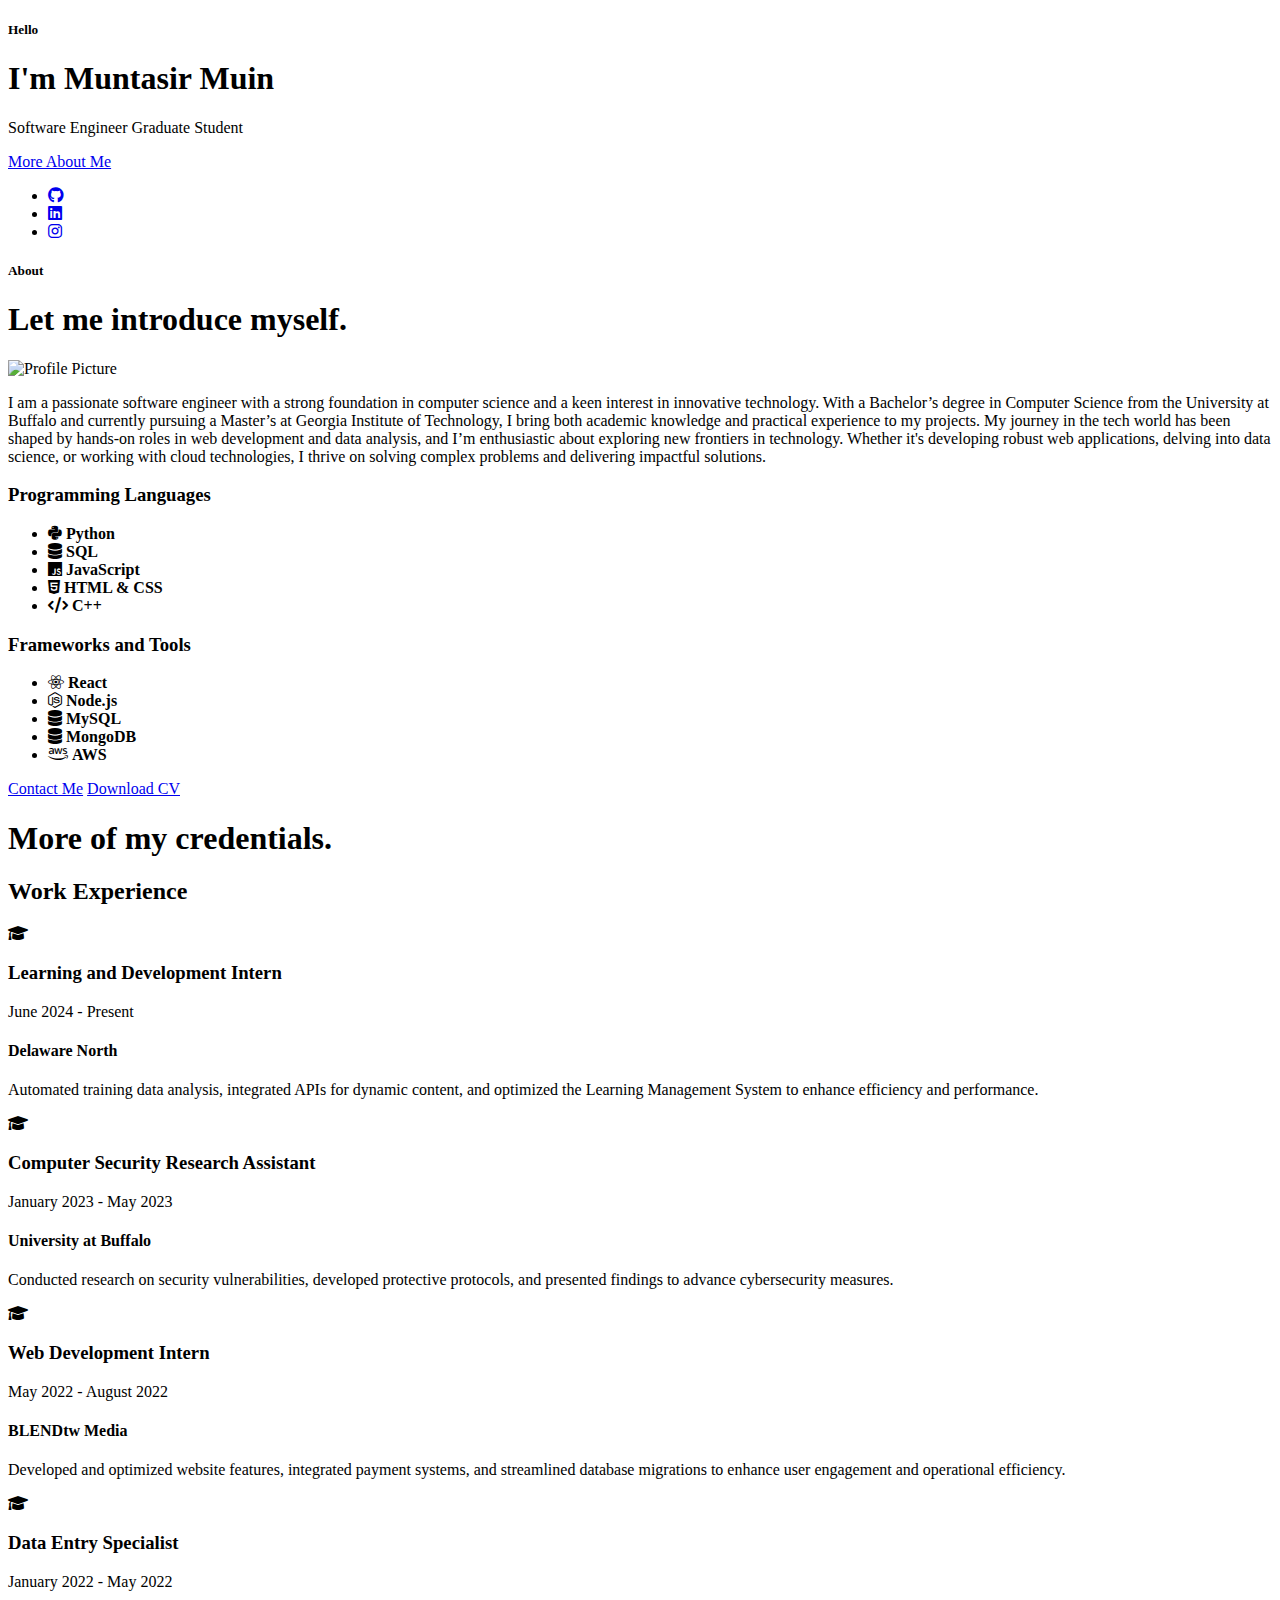
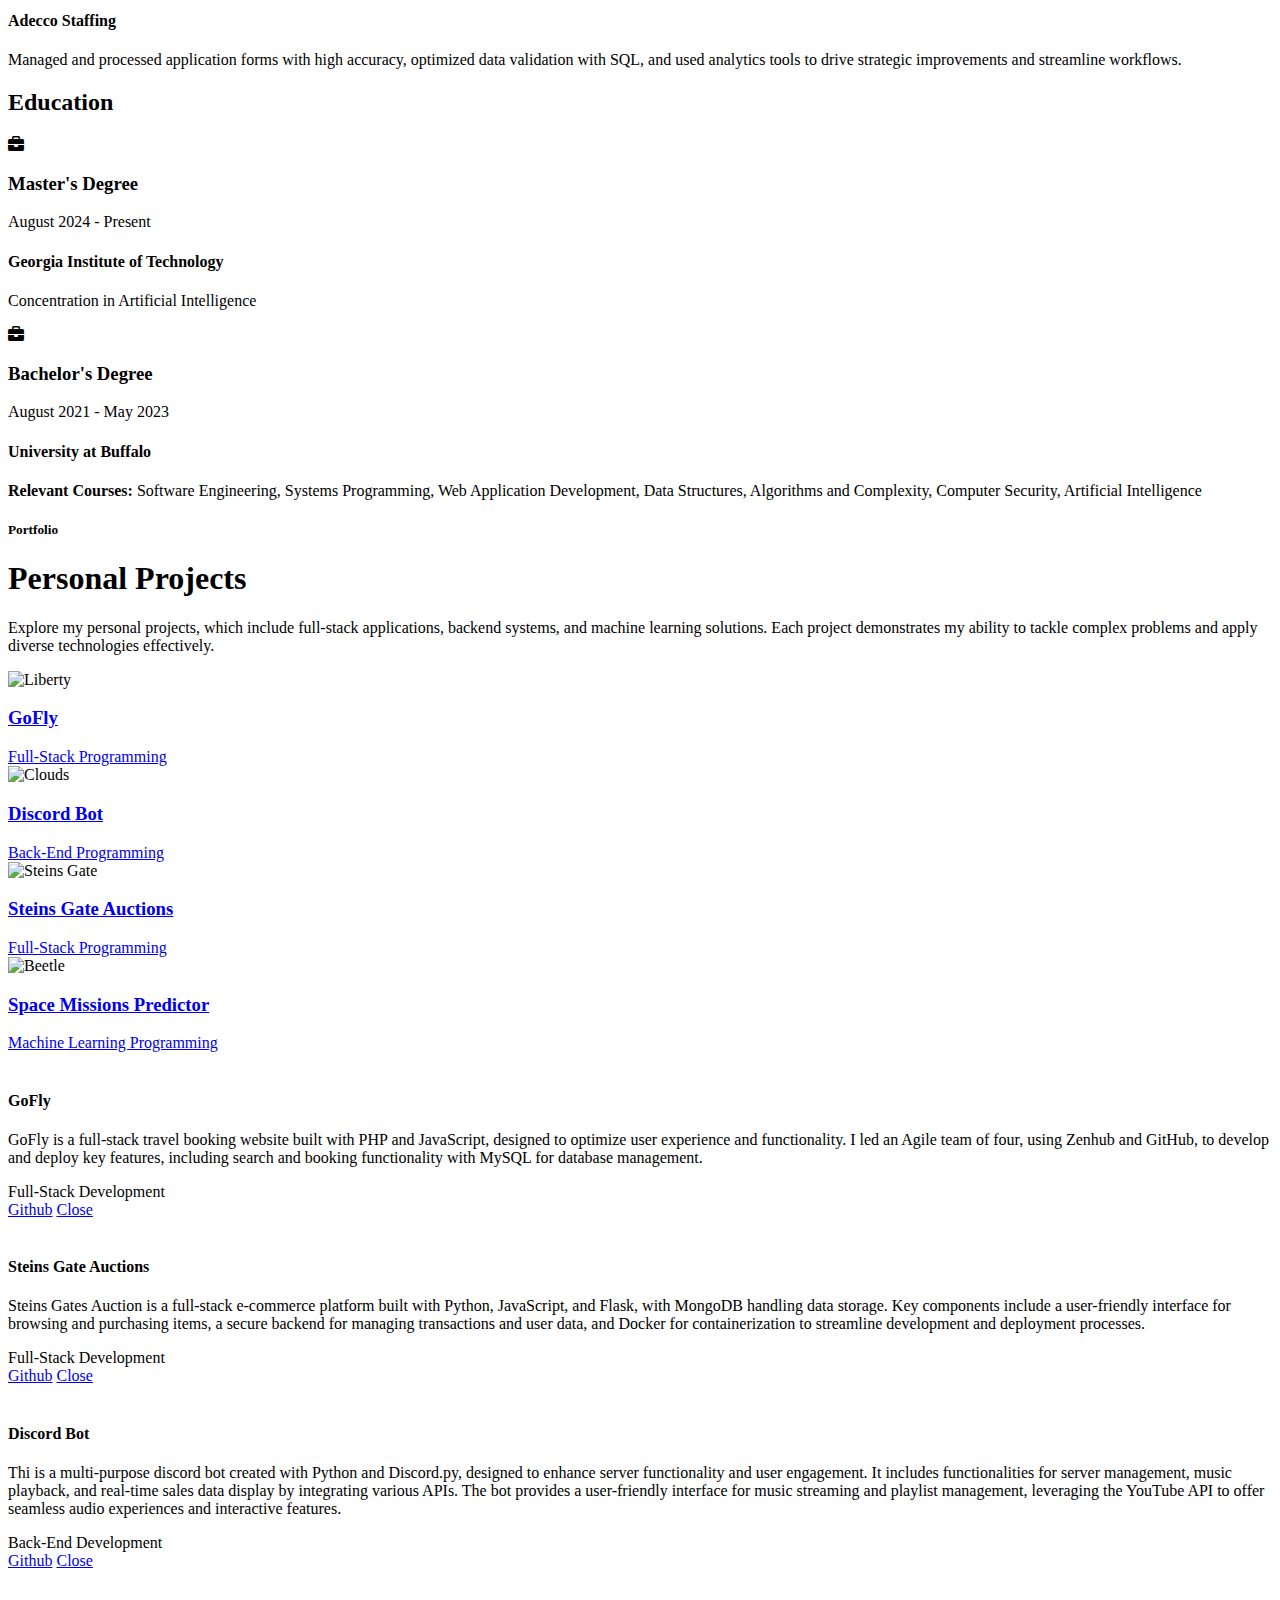
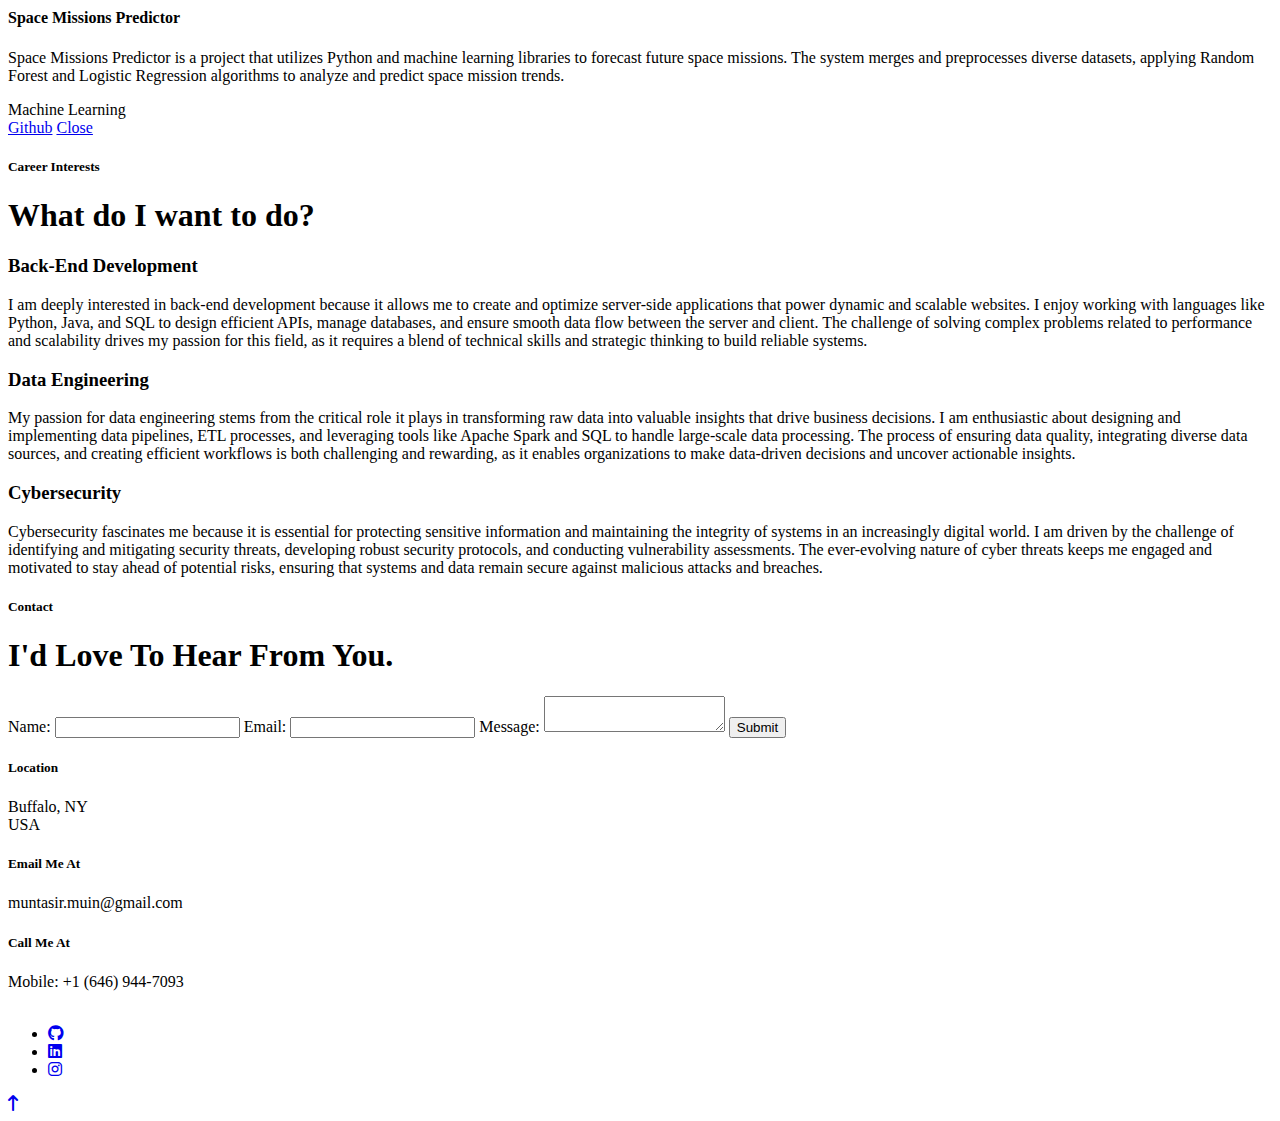
==== index.html @ 5a0fa7c8 "Ready to Deploy" ====
<!DOCTYPE html>
<!--[if IE 8 ]><html class="no-js oldie ie8" lang="en"> <![endif]-->
<!--[if IE 9 ]><html class="no-js oldie ie9" lang="en"> <![endif]-->
<!--[if (gte IE 9)|!(IE)]><!--><html class="no-js" lang="en"> <!--<![endif]-->
<head>

   <!--- basic page needs
   ================================================== -->
   <meta charset="utf-8">
	<title>Muntasir Portfolio</title>
	<meta name="description" content="">  
	<meta name="author" content="">

   <!-- mobile specific metas
   ================================================== -->
	<meta name="viewport" content="width=device-width, initial-scale=1, maximum-scale=1">

 	<!-- CSS
   ================================================== -->
   <link rel="stylesheet" href="css/base.css">  
   <link rel="stylesheet" href="css/main.css">
   <link rel="stylesheet" href="css/vendor.css">  
   <link rel="stylesheet" href="https://cdnjs.cloudflare.com/ajax/libs/font-awesome/6.0.0/css/all.min.css">

   

   <!-- script
   ================================================== -->   
	<script src="js/modernizr.js"></script>
	<script src="js/pace.min.js"></script>

   <!-- favicons
	================================================== -->
	<link rel="icon" type="image/png" href="favicon.png">

</head>

<body id="top">

	<!-- header 
   ================================================== -->
   

	<!-- intro section
   ================================================== -->
   <section id="intro">   

   	<div class="intro-overlay"></div>	

   	<div class="intro-content">
   		<div class="row">

   			<div class="col-twelve">

	   			<h5>Hello</h5>
	   			<h1>I'm Muntasir Muin</h1>

	   			<p class="intro-position">
	   				<span>Software Engineer</span>
	   				<span>Graduate Student</span> 
	   			</p>

	   			<a class="button stroke smoothscroll" href="#about" title="">More About Me</a>

	   		</div>  
   			
   		</div>   		 		
   	</div> <!-- /intro-content --> 

	   <ul class="intro-social">        
		<li><a href="https://github.com/Monty0252" target="_blank" aria-label="GitHub"><i class="fab fa-github"></i></a></li>
		<li><a href="https://www.linkedin.com/in/muntasir-muin/" target="_blank" aria-label="LinkedIn"><i class="fab fa-linkedin"></i></a></li>
		<li><a href="https://www.instagram.com/monti0252/" target="_blank" aria-label="Instagram"><i class="fab fa-instagram"></i></a></li>
	</ul> <!-- /intro-social -->
			

   </section> <!-- /intro -->


   <!-- about section
   ================================================== -->
   <section id="about">  

   	<div class="row section-intro">
   		<div class="col-twelve">

   			<h5>About</h5>
   			<h1>Let me introduce myself.</h1>

   			<div class="intro-info">

   				<img src="images/profile-pic.jpg" alt="Profile Picture">

   				<p class="lead">I am a passionate software engineer with a strong foundation in computer science and a keen interest in innovative technology. With a Bachelor’s degree in Computer Science from the University at Buffalo and currently pursuing a Master’s at Georgia Institute of Technology, I bring both academic knowledge and practical experience to my projects. My journey in the tech world has been shaped by hands-on roles in web development and data analysis, and I’m enthusiastic about exploring new frontiers in technology. Whether it's developing robust web applications, delving into data science, or working with cloud technologies, I thrive on solving complex problems and delivering impactful solutions.</p>
   			</div>   			

   		</div>   		
   	</div> <!-- /section-intro -->

   	<div class="row about-content">

		<div class="col-six tab-full">
			<h3>Programming Languages</h3>
			<ul class="skill-icons">
				<li>
					<i class="fab fa-python python-icon"></i>
					<strong>Python</strong>
				</li>
				<li>
					<i class="fas fa-database sql-icon"></i>
					<strong>SQL</strong>
				</li>
				<li>
					<i class="fab fa-js js-icon"></i>
					<strong>JavaScript</strong>
				</li>
				<li>
					<i class="fab fa-html5 html-css-icon"></i>
					<strong>HTML & CSS</strong>
				</li>
				<li>
					<i class="fas fa-code cpp-icon"></i>
					<strong>C++</strong>
				</li>
			</ul> <!-- /skill-icons -->
		</div>
		

   		<div class="col-six tab-full">
    <h3>Frameworks and Tools</h3>
    <ul class="skill-icons">
        <li>
            <i class="fab fa-react react-icon"></i>
            <strong>React</strong>
        </li>
        <li>
            <i class="fab fa-node-js node-icon"></i>
            <strong>Node.js</strong>
        </li>
        <li>
            <i class="fas fa-database mysql-icon"></i>
            <strong>MySQL</strong>
        </li>
        <li>
            <i class="fas fa-database mongodb-icon"></i>
            <strong>MongoDB</strong>
        </li>
        <li>
            <i class="fab fa-aws aws-icon"></i>
            <strong>AWS</strong>
        </li>
    </ul> <!-- /skill-icons -->
</div>




   	</div>

   	<div class="row button-section">
   		<div class="col-twelve">
   			<a href="#contact" title="Hire Me" class="button stroke smoothscroll">Contact Me</a>
   			<a href="Muntasir_Muin_Resume.pdf" target="_blank" title="Download CV" class="button button-primary" download>Download CV</a>

   		</div>   		
   	</div>

   </section> <!-- /process-->    

   


   <!-- resume Section
   ================================================== -->
	<section id="resume" class="grey-section">

		<div class="row section-intro">
   		<div class="col-twelve">

   		
   			<h1>More of my credentials.</h1>

   			

   		</div>   		
   	</div> <!-- /section-intro--> 

   	<div class="row resume-timeline">

   		<div class="col-twelve resume-header">

   			<h2>Work Experience</h2>

   		</div> <!-- /resume-header -->

   		<div class="col-twelve">

   			<div class="timeline-wrap">

   				<div class="timeline-block">

	   				<div class="timeline-ico">
	   					<i class="fa fa-graduation-cap"></i>
	   				</div>

	   				<div class="timeline-header">
	   					<h3>Learning and Development Intern</h3>
	   					<p>June 2024 - Present</p>
	   				</div>

	   				<div class="timeline-content">
	   					<h4>Delaware North</h4>
	   					<p>Automated training data analysis, integrated APIs for dynamic content, and optimized the Learning Management System to enhance efficiency and performance.</p>
	   				</div>

	   			</div> <!-- /timeline-block -->

	   			<div class="timeline-block">

	   				<div class="timeline-ico">
	   					<i class="fa fa-graduation-cap"></i>
	   				</div>

	   				<div class="timeline-header">
	   					<h3>Computer Security Research Assistant</h3>
	   					<p>January 2023 - May 2023</p>
	   				</div>

	   				<div class="timeline-content">
	   					<h4>University at Buffalo</h4>
	   					<p>Conducted research on security vulnerabilities, developed protective protocols, and presented findings to advance cybersecurity measures.</p>
	   				</div>

	   			</div> <!-- /timeline-block -->

	   			<div class="timeline-block">

	   				<div class="timeline-ico">
	   					<i class="fa fa-graduation-cap"></i>
	   				</div>

	   				<div class="timeline-header">
	   					<h3>Web Development Intern</h3>
	   					<p>May 2022 - August 2022</p>
	   				</div>

	   				<div class="timeline-content">
	   					<h4>BLENDtw Media</h4>
	   					<p>Developed and optimized website features, integrated payment systems, and streamlined database migrations to enhance user engagement and operational efficiency.</p>
	   				</div>

	   			</div> <!-- /timeline-block -->

				   <div class="timeline-block">

					<div class="timeline-ico">
						<i class="fa fa-graduation-cap"></i>
					</div>

					<div class="timeline-header">
						<h3>Data Entry Specialist</h3>
						<p>January 2022 - May 2022</p>
					</div>

					<div class="timeline-content">
						<h4>Adecco Staffing</h4>
						<p>Managed and processed application forms with high accuracy, optimized data validation with SQL, and used analytics tools to drive strategic improvements and streamline workflows.</p>
					</div>

				</div> <!-- /timeline-block -->

   			</div> <!-- /timeline-wrap -->   			

   		</div> <!-- /col-twelve -->
   		
   	</div> <!-- /resume-timeline -->
   	
   	<div class="row resume-timeline">

   		<div class="col-twelve resume-header">

   			<h2>Education</h2>

   		</div> <!-- /resume-header -->

   		<div class="col-twelve">

   			<div class="timeline-wrap">

   				<div class="timeline-block">

	   				<div class="timeline-ico">
	   					<i class="fa fa-briefcase"></i>
	   				</div>

	   				<div class="timeline-header">
	   					<h3>Master's Degree</h3>
	   					<p>August 2024 - Present</p>
	   				</div>

	   				<div class="timeline-content">
	   					<h4>Georgia Institute of Technology</h4>
	   					<p>Concentration in Artificial Intelligence</p>
	   				</div>

	   			</div> <!-- /timeline-block -->

	   			<div class="timeline-block">

	   				<div class="timeline-ico">
	   					<i class="fa fa-briefcase"></i>
	   				</div>

	   				<div class="timeline-header">
	   					<h3>Bachelor's Degree</h3>
	   					<p>August 2021 - May 2023</p>
	   				</div>

	   				<div class="timeline-content">
	   					<h4>University at Buffalo</h4>
	   					<p><strong>Relevant Courses:</strong> Software Engineering, Systems Programming, Web Application Development, Data Structures, Algorithms and Complexity, Computer Security, Artificial Intelligence</p>

	   				</div>

	   			</div> <!-- /timeline-block -->

	   	

   			</div> <!-- /timeline-wrap -->   			

   		</div> <!-- /col-twelve -->
   		
   	</div> <!-- /resume-timeline -->
		
	</section> <!-- /features -->


	<!-- Portfolio Section
   ================================================== -->
	<section id="portfolio">

		<div class="row section-intro">
   		<div class="col-twelve">

   			<h5>Portfolio</h5>
   			<h1>Personal Projects</h1>

   			<p class="lead">Explore my personal projects, which include full-stack applications, backend systems, and machine learning solutions. Each project demonstrates my ability to tackle complex problems and apply diverse technologies effectively.</p>

   		</div>   		
   	</div> <!-- /section-intro--> 

   	<div class="row portfolio-content">

   		<div class="col-twelve">

   			<!-- portfolio-wrapper -->
	         <div id="folio-wrapper" class="block-1-2 block-mob-full stack">

	         	<div class="bgrid folio-item">
	               <div class="item-wrap">
	               	<img src="images/portfolio/gofly.jpg" alt="Liberty">
	                  <a href="#modal-01" class="overlay">	                  	           
	                     <div class="folio-item-table">
	                     	<div class="folio-item-cell">
		     					       <h3 class="folio-title">GoFly</h3>	     					    
		     					    	 <span class="folio-types">
		     					       	  Full-Stack Programming
		     					       </span>
		     					   </div>	                      	
	                     </div>                    
	                  </a>
	               </div>	               
	        		</div> <!-- /folio-item -->

					<div class="bgrid folio-item">
						<div class="item-wrap">
							<img src="images/portfolio/discordbot.png"alt="Clouds">
						   <a href="#modal-03" class="overlay">             		                  
							  <div class="folio-item-table">
								  <div class="folio-item-cell">
									  <h3 class="folio-title">Discord Bot</h3>	     					    
											  <span class="folio-types">
												   Back-End Programming
											</span>		     		
										 </div> 	                      	
							  </div>                    
						   </a>
						</div>
						 </div> <!-- /folio-item -->

	        		<div class="bgrid folio-item">
	               <div class="item-wrap">
					<img src="images/portfolio/steinsgate.jpg"  alt="Steins Gate">

	               	<a href="#modal-02" class="overlay">              		                  
	                     <div class="folio-item-table">
	                     	<div class="folio-item-cell">
	                     		<h3 class="folio-title">Steins Gate Auctions</h3>	     					    
		     					    	<span class="folio-types">
		     					       	  Full-Stack Programming
		     					      </span>		     		
		     					   </div> 	                      	
	                     </div>                    
	                  </a>
	               </div>
	        		</div> <!-- /folio-item -->

	            

	            <div class="bgrid folio-item">
	               <div class="item-wrap">
	               	<img src="images/portfolio/space.jpg" alt="Beetle">
	                  <a href="#modal-04" class="overlay">                  	                 
	                     <div class="folio-item-table">
	                     	<div class="folio-item-cell">
	                     		<h3 class="folio-title">Space Missions Predictor</h3>	     					    
		     					    	<span class="folio-types">
		     					       	  Machine Learning Programming
		     					      </span>		     		
		     					   </div>  	                      	
	                     </div>                    
	                  </a>
	               </div>
	        		


	            <!-- modal popups - begin
	            ============================================================= -->
	            <div id="modal-01" class="popup-modal slider mfp-hide">	

				     	<div class="media">
				     		<img src="images/portfolio/gofly.jpg" alt="" />
				     	</div>      	

					   <div class="description-box">
					      <h4>GoFly</h4>		      
					      <p>GoFly is a full-stack travel booking website built with PHP and JavaScript, designed to optimize user experience and functionality. I led an Agile team of four, using Zenhub and GitHub, to develop and deploy key features, including search and booking functionality with MySQL for database management.</p>

					      <div class="categories">Full-Stack Development</div>			               
					   </div>

			         <div class="link-box">
			            <a href="https://github.com/cse442-at-ub/project_s23-gofly" target="_blank">Github</a>
					      <a href="#" class="popup-modal-dismiss">Close</a>
			         </div>		      

				   </div> <!-- /modal-01 -->

				   <div id="modal-02" class="popup-modal slider mfp-hide">	

				     	<div class="media">
				     		<img src="images/portfolio/steinsgate.jpg" alt="" />
				     	</div>      	

					   <div class="description-box">
					      <h4>Steins Gate Auctions</h4>		      
					      <p>Steins Gates Auction is a full-stack e-commerce platform built with Python, JavaScript, and Flask, with MongoDB handling data storage. Key components include a user-friendly interface for browsing and purchasing items, a secure backend for managing transactions and user data, and Docker for containerization to streamline development and deployment processes.</p>

					      <div class="categories">Full-Stack Development</div>			               
					   </div>

			         <div class="link-box">
			            <a href="https://github.com/alvintsa/Steinsgateauctions-CSE312-Project" target="_blank">Github</a>
					      <a href="#" class="popup-modal-dismiss">Close</a>
			         </div>		      

				   </div> <!-- /modal-02 -->

				   <div id="modal-03" class="popup-modal slider mfp-hide">	

				     	<div class="media">
				     		<img src="images/portfolio/discordbot.png" alt="" />
				     	</div>      	

					   <div class="description-box">
					      <h4>Discord Bot</h4>		      
					      <p>Thi is a multi-purpose discord bot created with Python and Discord.py, designed to enhance server functionality and user engagement. It includes functionalities for server management, music playback, and real-time sales data display by integrating various APIs. The bot provides a user-friendly interface for music streaming and playlist management, leveraging the YouTube API to offer seamless audio experiences and interactive features.</p>

					      <div class="categories">Back-End Development</div>			               
					   </div>

			         <div class="link-box">
			            <a href="https://github.com/Monty0252/MultiPurpose-Discord-Bot" target="_blank">Github</a>
					      <a href="#" class="popup-modal-dismiss">Close</a>
			         </div>		      

				   </div> <!-- /modal-03 -->

				   <div id="modal-04" class="popup-modal slider mfp-hide">	

				     	<div class="media">
				     		<img src="images/portfolio/space.jpg" alt="" />
				     	</div>      	

					   <div class="description-box">
					      <h4>Space Missions Predictor</h4>		      
					      <p>
							Space Missions Predictor is a project that utilizes Python and machine learning libraries to forecast future space missions. The system merges and preprocesses diverse datasets, applying Random Forest and Logistic Regression algorithms to analyze and predict space mission trends.</p>

					      <div class="categories">Machine Learning</div>			               
					   </div>

			         <div class="link-box">
			            <a href="https://github.com/Monty0252/Space-Missions-Predictive-Model" target="_blank">Github</a>
					      <a href="#" class="popup-modal-dismiss">Close</a>
			         </div>		      

	

				


				   <!-- modal popups - end
	            ============================================================= -->

	         </div> <!-- /portfolio-wrapper --> 

   		</div>  <!-- /twelve -->   

   	</div> <!-- /portfolio-content --> 
		
	</section> <!-- /portfolio --> 

	
	<!-- services Section
   ================================================== -->
	<section id="services">

		<div class="overlay"></div>

		<div class="row section-intro">
   		<div class="col-twelve">

   			<h5>Career Interests</h5>
   			<h1>What do I want to do?</h1>


   		</div>   		
   	</div> <!-- /section-intro -->

   	<div class="row services-content">

   		<div id="owl-slider" class="owl-carousel services-list">

	      	<div class="service">	

	      		<span class="icon"><i class="icon-terminal"></i></span>            

	            <div class="service-content">	

	            	 <h3>Back-End Development</h3>

		            <p class="desc">I am deeply interested in back-end development because it allows me to create and optimize server-side applications that power dynamic and scalable websites. I enjoy working with languages like Python, Java, and SQL to design efficient APIs, manage databases, and ensure smooth data flow between the server and client. The challenge of solving complex problems related to performance and scalability drives my passion for this field, as it requires a blend of technical skills and strategic thinking to build reliable systems.
	         		</p>
	         		
	         	</div> 	         	 

				</div> <!-- /service -->

				<div class="service">	

					<span class="icon"><i class="icon-bar-chart"></i></span>                          

	            <div class="service-content">	

	            	<h3>Data Engineering</h3>  

		            <p class="desc">My passion for data engineering stems from the critical role it plays in transforming raw data into valuable insights that drive business decisions. I am enthusiastic about designing and implementing data pipelines, ETL processes, and leveraging tools like Apache Spark and SQL to handle large-scale data processing. The process of ensuring data quality, integrating diverse data sources, and creating efficient workflows is both challenging and rewarding, as it enables organizations to make data-driven decisions and uncover actionable insights.
	         		</p>

	            </div>	                          

			   </div> <!-- /service -->

			   <div class="service">

			   	<span class="icon"><i class="icon-shield"></i></span>		            

	            <div class="service-content">

	            	<h3>Cybersecurity</h3>

		            <p class="desc">Cybersecurity fascinates me because it is essential for protecting sensitive information and maintaining the integrity of systems in an increasingly digital world. I am driven by the challenge of identifying and mitigating security threats, developing robust security protocols, and conducting vulnerability assessments. The ever-evolving nature of cyber threats keeps me engaged and motivated to stay ahead of potential risks, ensuring that systems and data remain secure against malicious attacks and breaches.
	        			</p> 

	            </div> 	            	               
	                          

			   </div> <!-- /service -->

	      </div> <!-- /services-list -->
   		
   	</div> <!-- /services-content -->
		
	</section> <!-- /services -->	

	
   <!-- contact
   ================================================== -->
	<section id="contact">

		<div class="row section-intro">
   		<div class="col-twelve">

   			<h5>Contact</h5>
   			<h1>I'd Love To Hear From You.</h1>


   		</div> 
   	</div> <!-- /section-intro -->

   	<div class="row contact-form">
		<div class="col-twelve">
			<form
  action="https://formspree.io/f/xpwaqgdo"
  method="POST"
>
<label>
    Name:
    <input class = "form" type="text" name="name" required>
  </label>
  <label>
    Email:
    <input type="email" name="email">
  </label>
  <label>
    Message:
    <textarea name="message"></textarea>
  </label>
  <!-- your other form fields go here -->
  <button class="submitform" type="submit">Submit</button>
</form>
	
			<!-- contact-warning -->
			<div id="message-warning" style="display:none;">
				Something went wrong, please try again.
			</div>
			<!-- contact-success -->
			<div id="message-success" style="display:none;">
				<i class="fa fa-check"></i>Your message was sent, thank you!<br>
			</div>
		</div> <!-- /col-twelve -->
	</div> <!-- /contact-form -->
	

   	<div class="row contact-info">

   		<div class="col-four tab-full">

   			<div class="icon">
   				<i class="icon-pin"></i>
   			</div>

   			<h5>Location</h5>

   			<p>
            Buffalo, NY<br>
            USA<br>
            
            </p>

   		</div>

   		<div class="col-four tab-full collapse">

   			<div class="icon">
   				<i class="icon-mail"></i>
   			</div>

   			<h5>Email Me At</h5>

   			<p>muntasir.muin@gmail.com<br>
			  			     
			   </p>

   		</div>

   		<div class="col-four tab-full">

   			<div class="icon">
   				<i class="icon-phone"></i>
   			</div>

   			<h5>Call Me At</h5>

   			<p>Mobile: +1 (646) 944-7093<br>
			   	<br>
			     	
			   </p>

   		</div>
   		
   	</div> <!-- /contact-info -->
		
	</section> <!-- /contact -->


   <!-- footer
   ================================================== -->

   <footer>
     	<div class="row">

     		<div class="col-six tab-full pull-right social">

     			<ul class="footer-social">        
    <li><a href="https://github.com/Monty0252" target="_blank" aria-label="GitHub"><i class="fab fa-github"></i></a></li>
    <li><a href="https://www.linkedin.com/in/muntasir-muin/" target="_blank" aria-label="LinkedIn"><i class="fab fa-linkedin"></i></a></li>
    <li><a href="https://www.instagram.com/monti0252/" target="_blank" aria-label="Instagram"><i class="fab fa-instagram"></i></a></li>
</ul> 

	      		
	      </div>


	      	<div id="go-top">
		         <a class="smoothscroll" title="Back to Top" href="#top"><i class="fa fa-long-arrow-up"></i></a>
		      </div>

      	</div> <!-- /row -->     	
   </footer>  

   <div id="preloader"> 
    	<div id="loader"></div>
   </div> 

   <!-- Java Script
   ================================================== --> 
   <script src="js/jquery-2.1.3.min.js"></script>
   <script src="js/plugins.js"></script>
   <script src="js/main.js"></script>

</body>

</html>
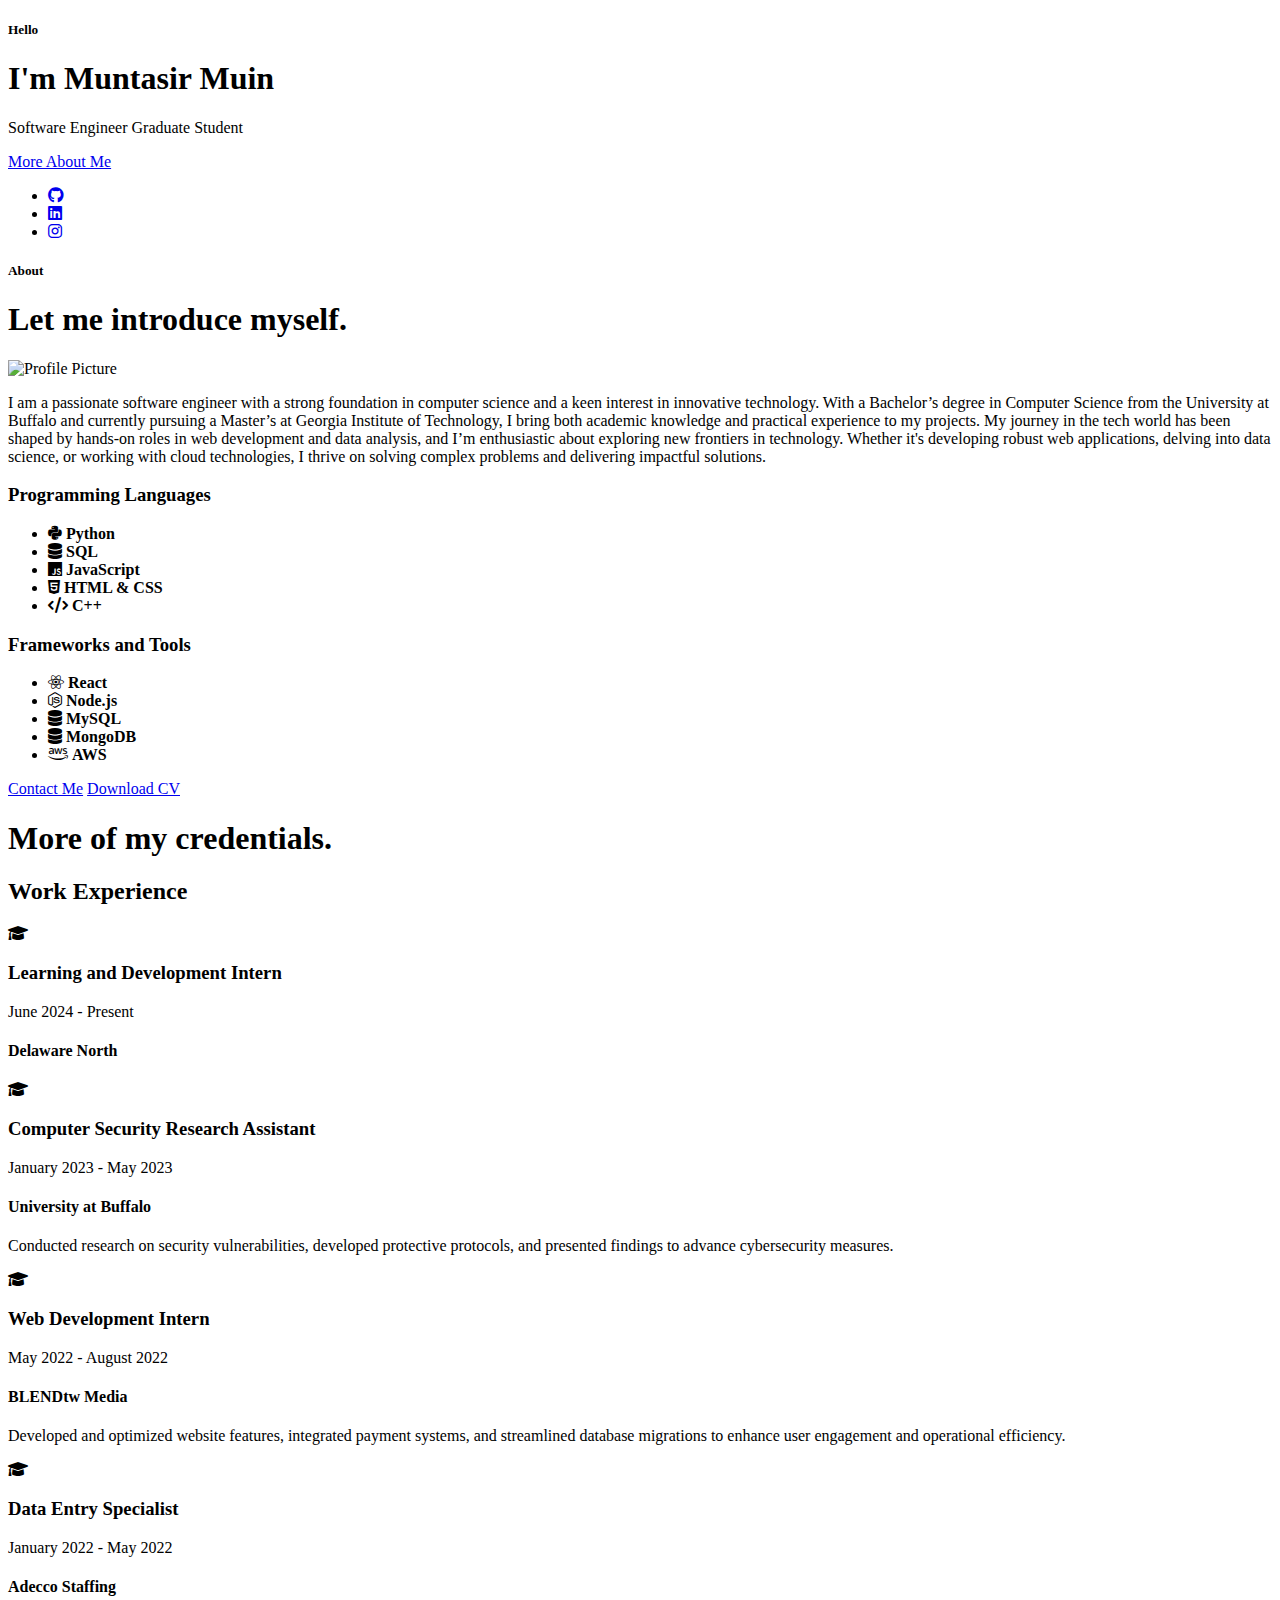
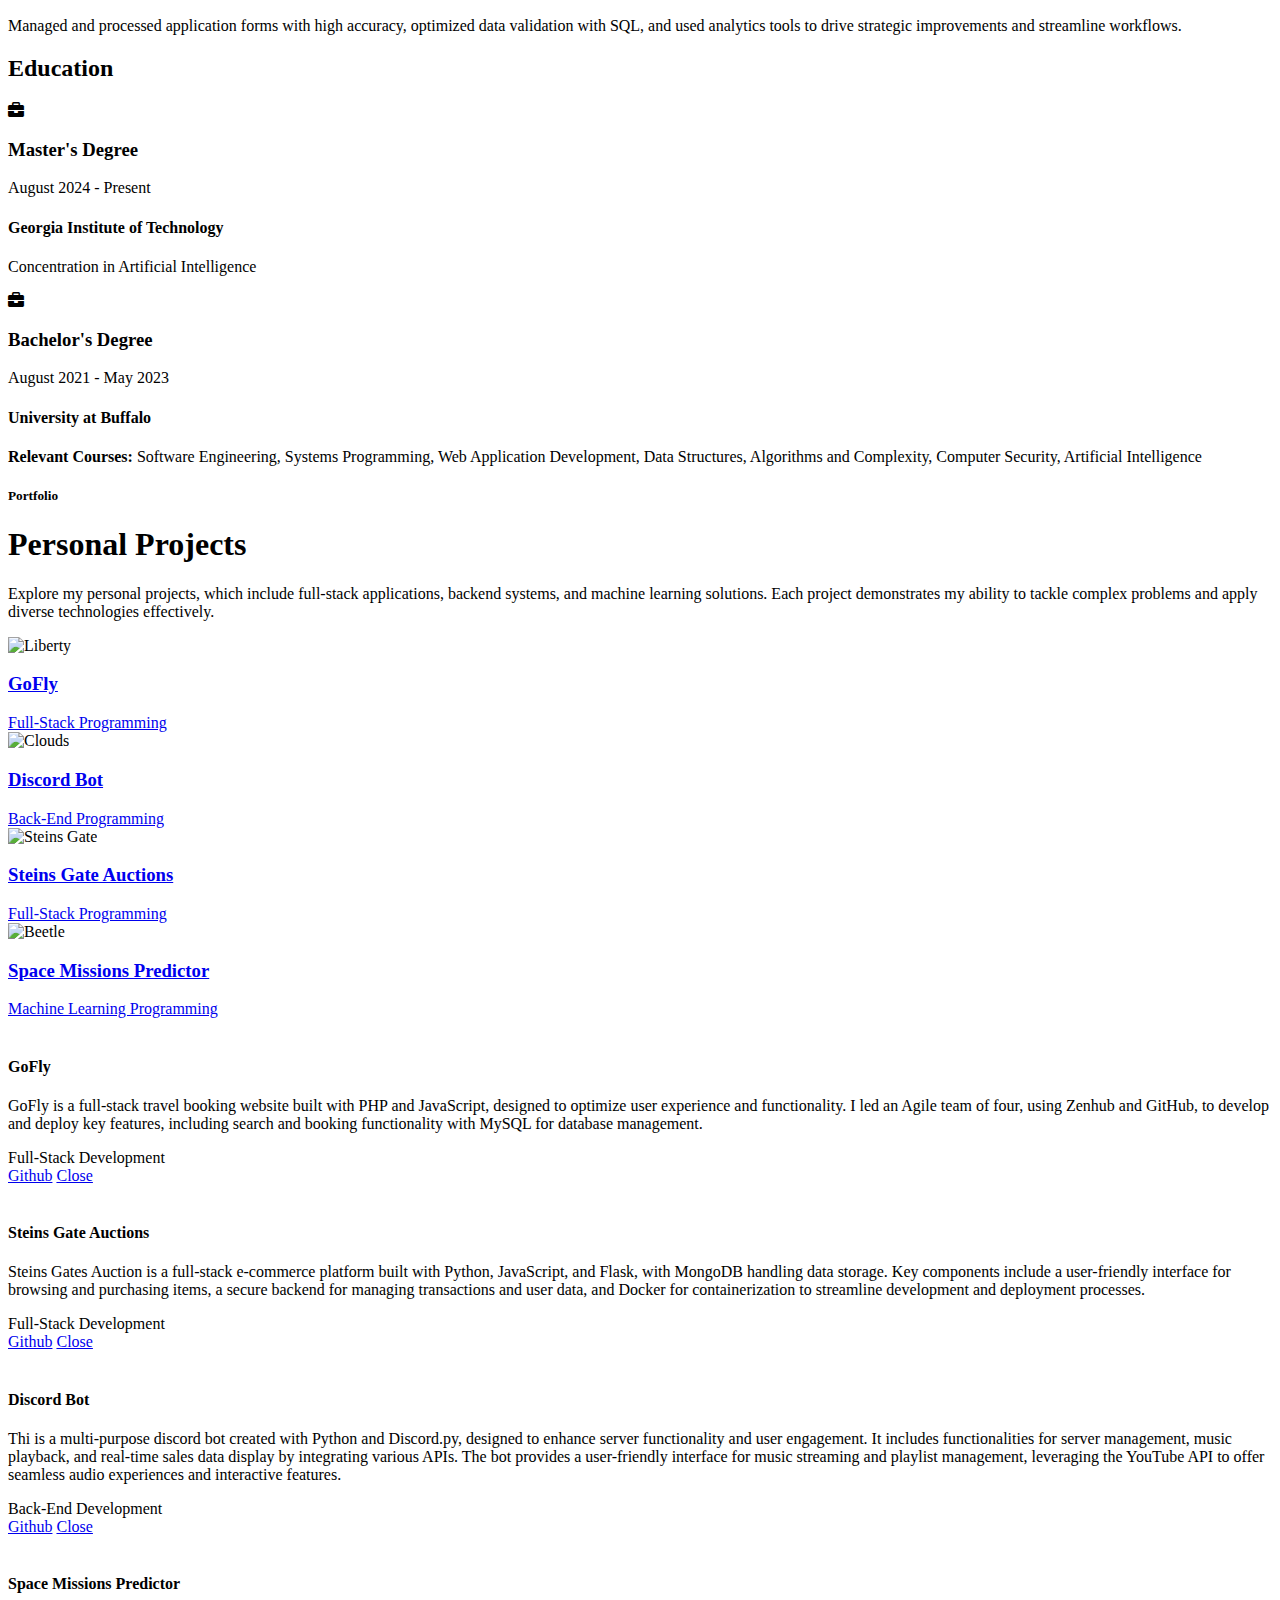
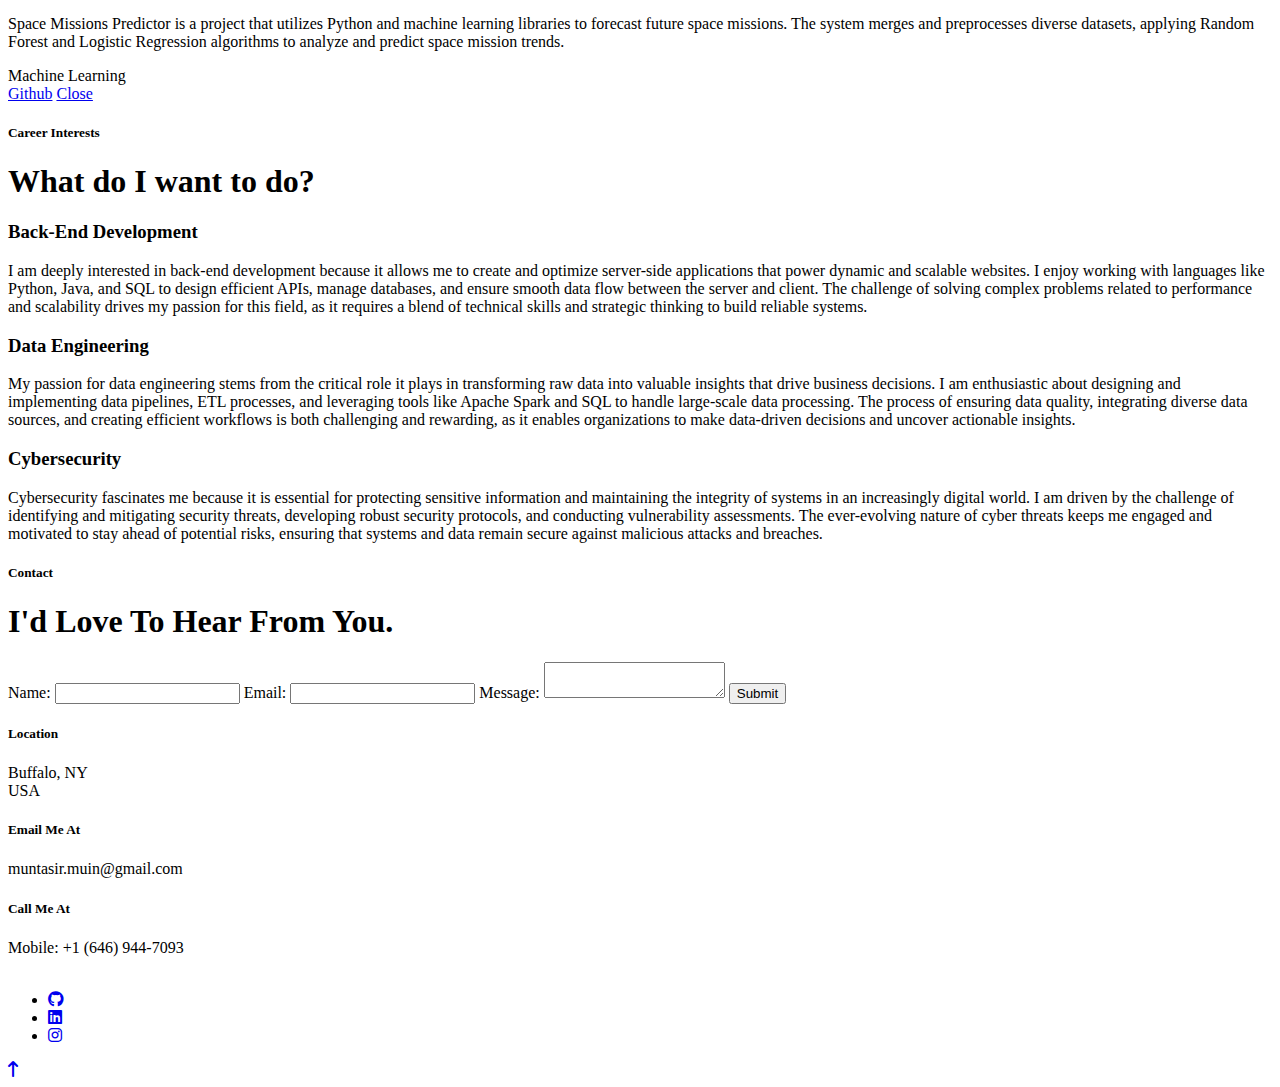
==== commit e03176b2: "Changes to Work Experience" ====
--- a/index.html
+++ b/index.html
@@ -210,7 +210,7 @@
 
 	   				<div class="timeline-content">
 	   					<h4>Delaware North</h4>
-	   					<p>Automated training data analysis, integrated APIs for dynamic content, and optimized the Learning Management System to enhance efficiency and performance.</p>
+	   					<p></p>
 	   				</div>
 
 	   			</div> <!-- /timeline-block -->
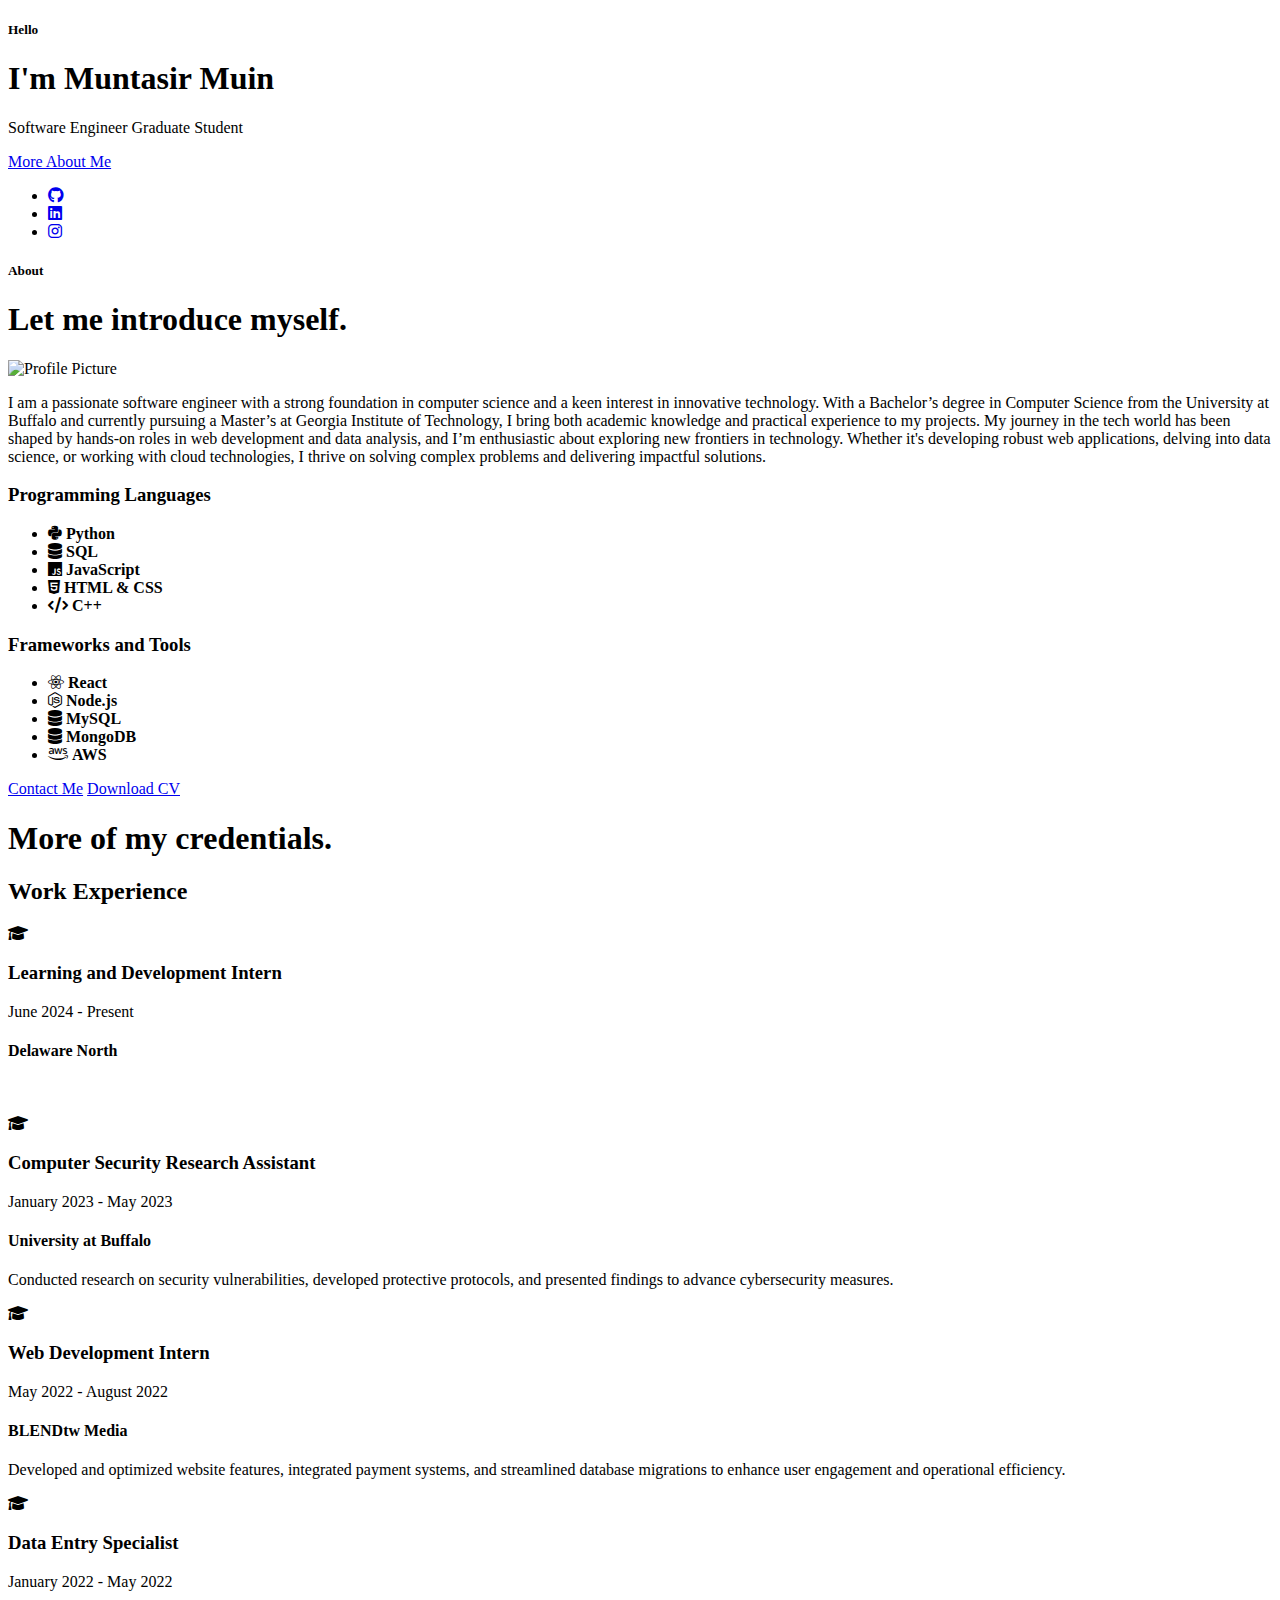
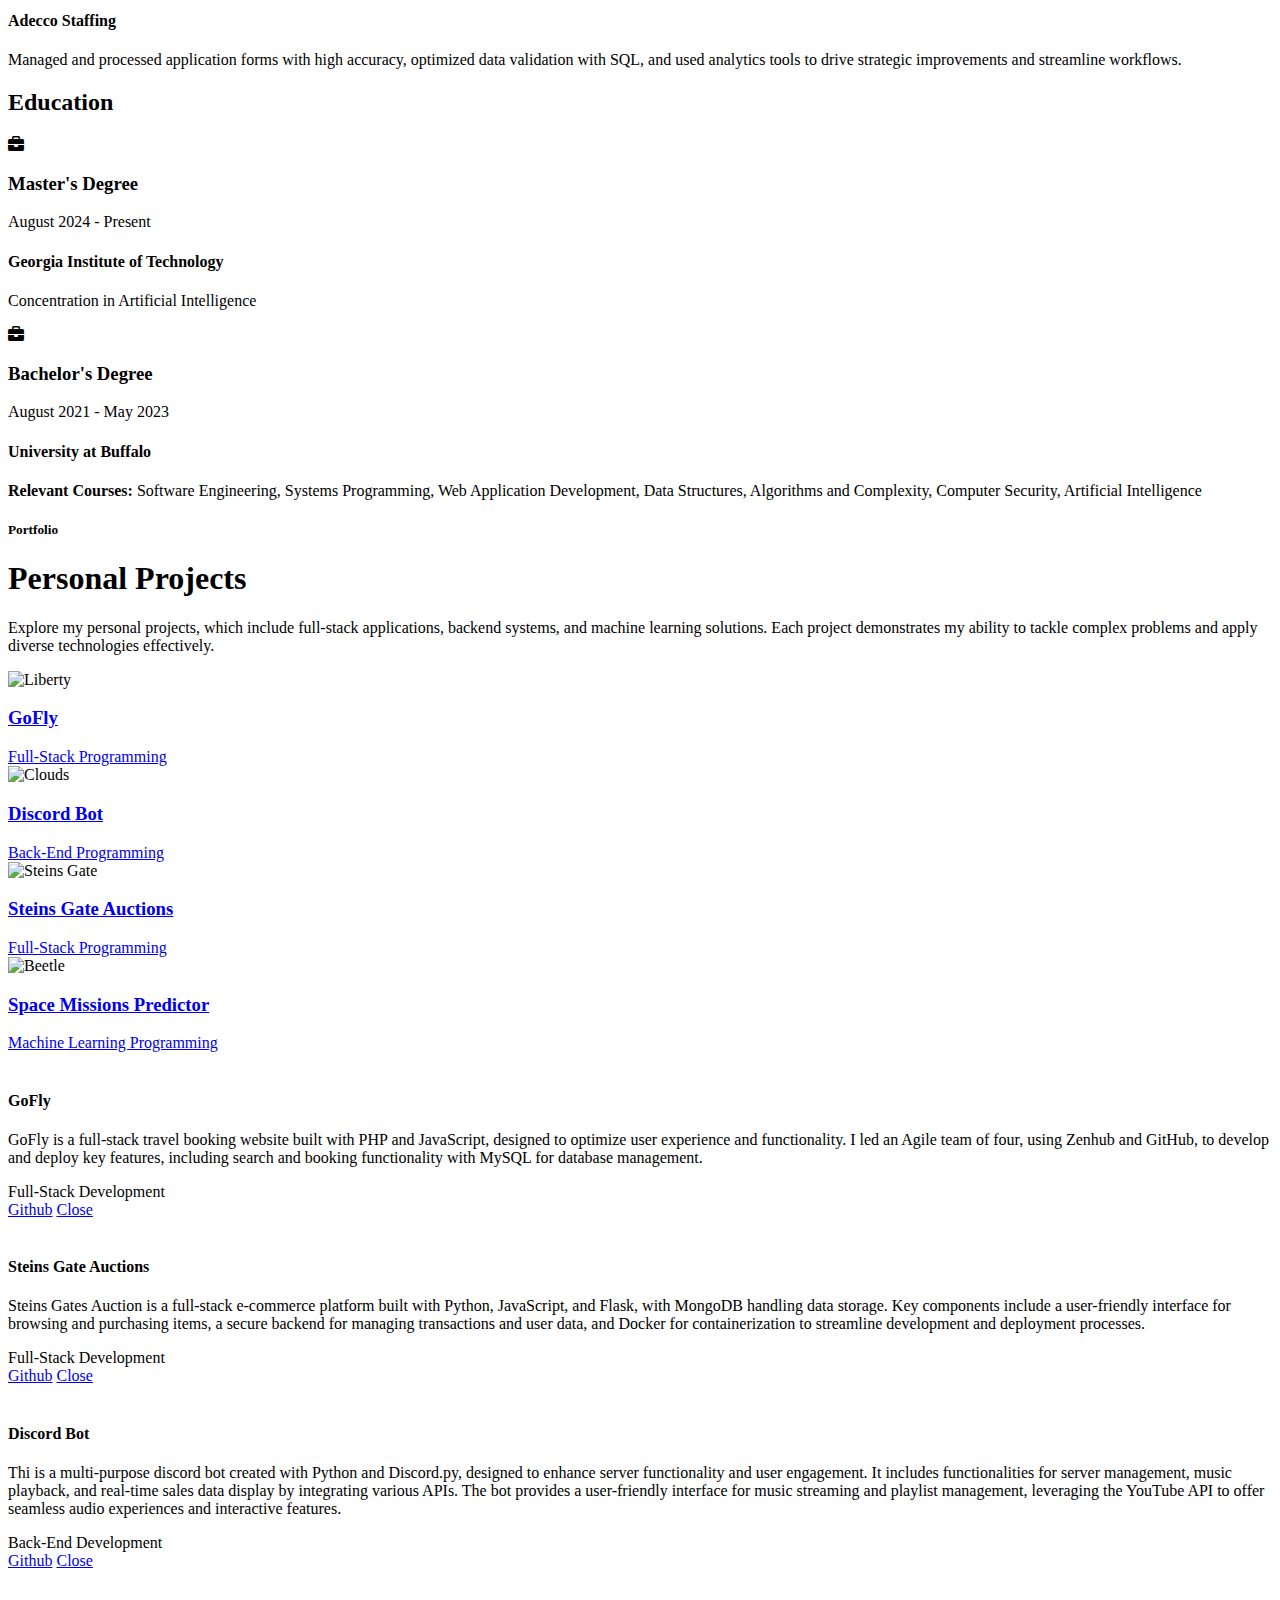
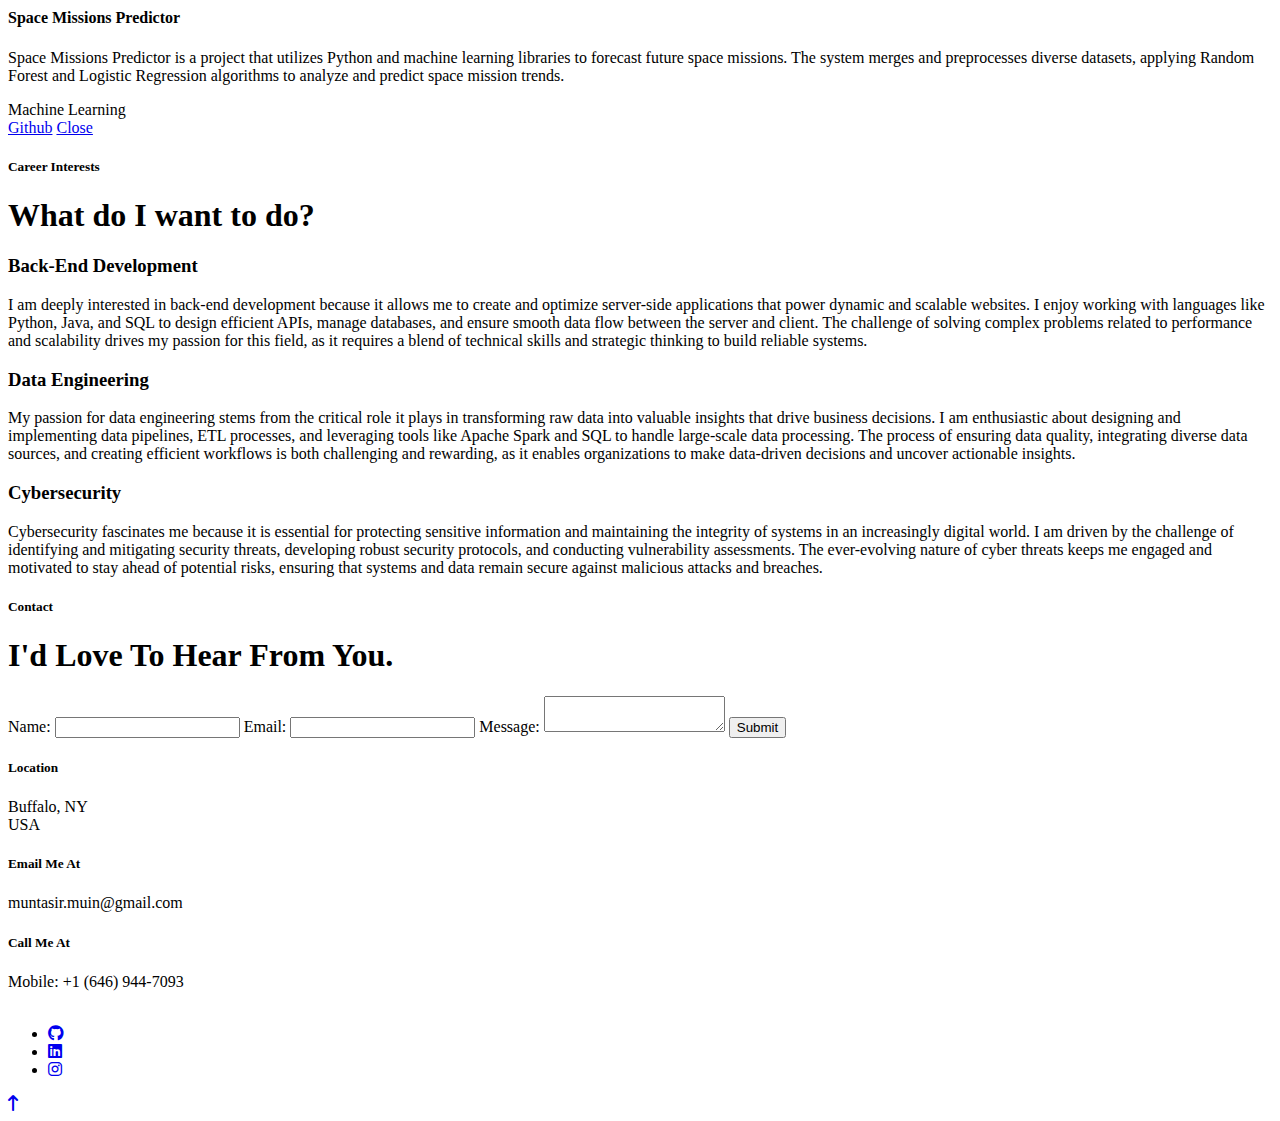
==== commit 4cc32848: "Changes to work history" ====
--- a/index.html
+++ b/index.html
@@ -210,7 +210,8 @@
 
 	   				<div class="timeline-content">
 	   					<h4>Delaware North</h4>
-	   					<p></p>
+	   					<p style="visibility: hidden;">Automated training data analysis, integrated APIs for dynamic content, and optimized the Learning Management System to enhance efficiency and performance.</p>
+
 	   				</div>
 
 	   			</div> <!-- /timeline-block -->
